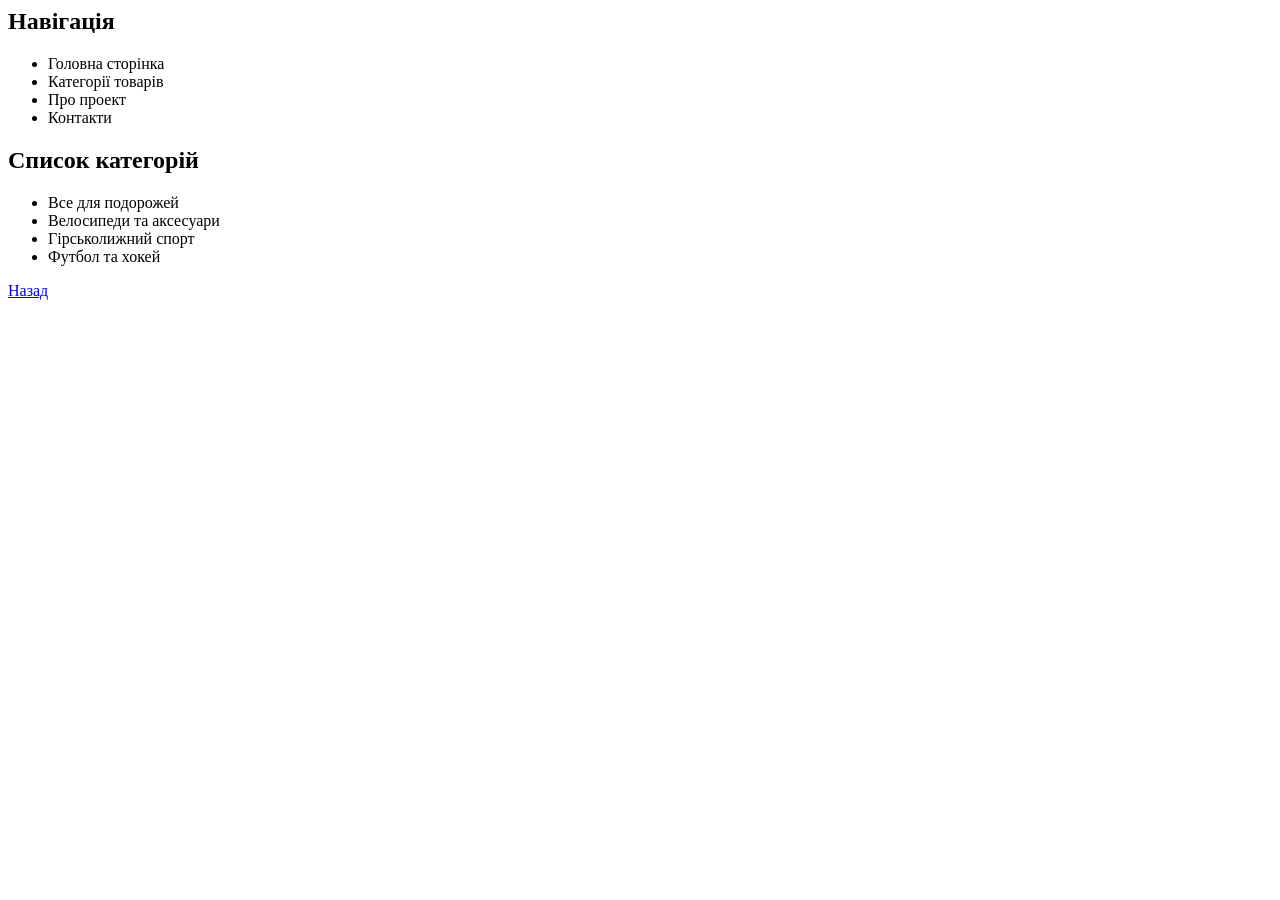
==== two-menus.html @ cf3a865e "Add files via upload" ====
<html lang="uk">
<head>
 <title>Найкращий магазин</title>
 <link rel="stylesheet" href="css/main.css">
</head>
<body>
 <h2>Навігація</h2>
 <ul>
  <li>Головна сторінка</li>
  <li>Категорії товарів</li>
  <li>Про проект</li>
  <li>Контакти</li>
 </ul>
 <h2>Список категорій</h2>
 <ul>
  <li>Все для подорожей</li>
  <li>Велосипеди та аксесуари</li>
  <li>Гірськолижний спорт</li>
  <li>Футбол та хокей</li>
 </ul>
<a href="index.html">Назад</a>
</body>
</html>
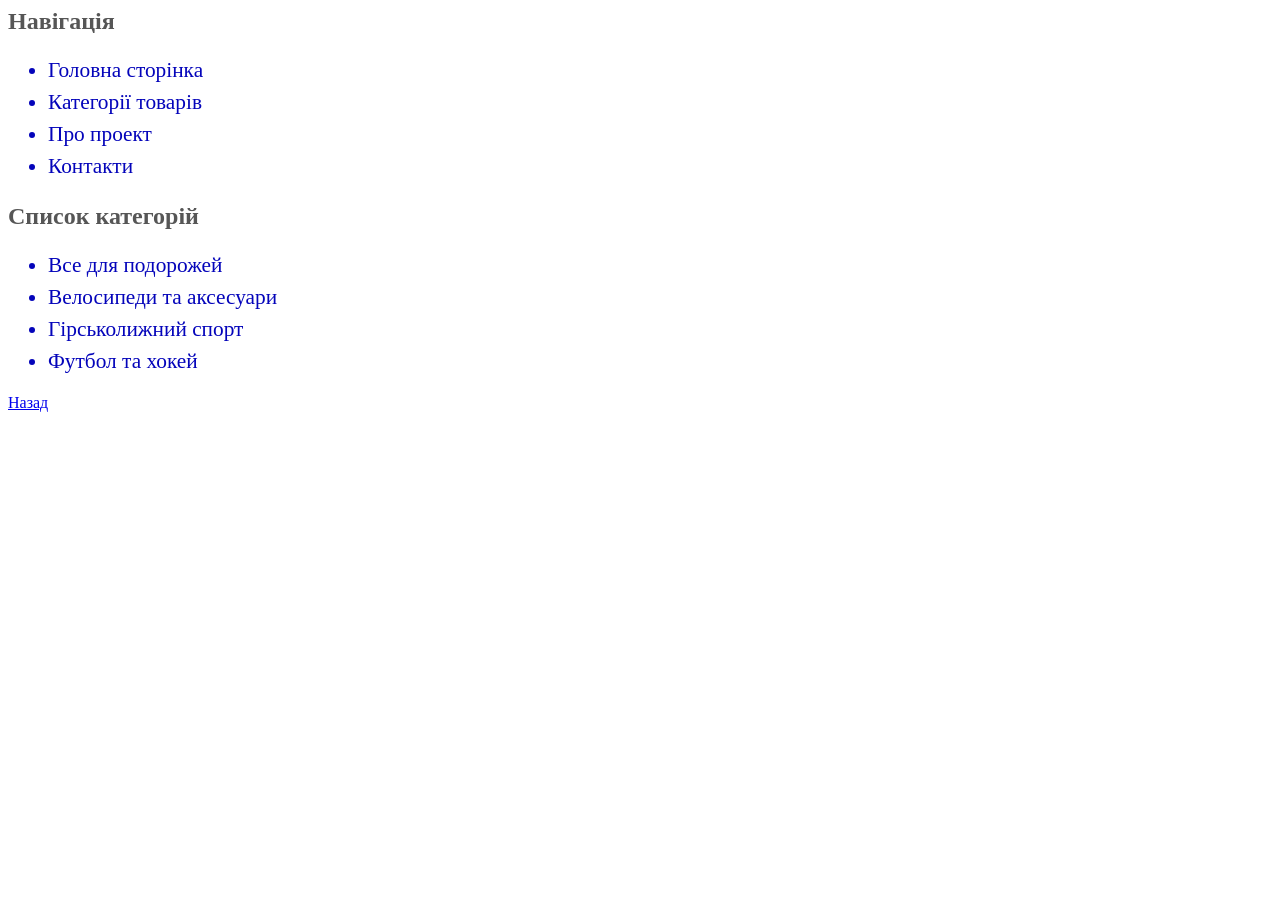
==== commit 9c41aca4: "Add files via upload" ====
--- a/two-menus.html
+++ b/two-menus.html
@@ -1,7 +1,7 @@
 <html lang="uk">
 <head>
  <title>Найкращий магазин</title>
- <link rel="stylesheet" href="css/main.css">
+ <link rel="stylesheet" href="main.css">
 </head>
 <body>
  <h2>Навігація</h2>
--- a/main.css
+++ b/main.css
@@ -0,0 +1,6 @@
+h2 {
+ color: #565656;
+}
+li {
+ color: #0404ba; line-height: 1.5; font-size: 16pt;
+}
